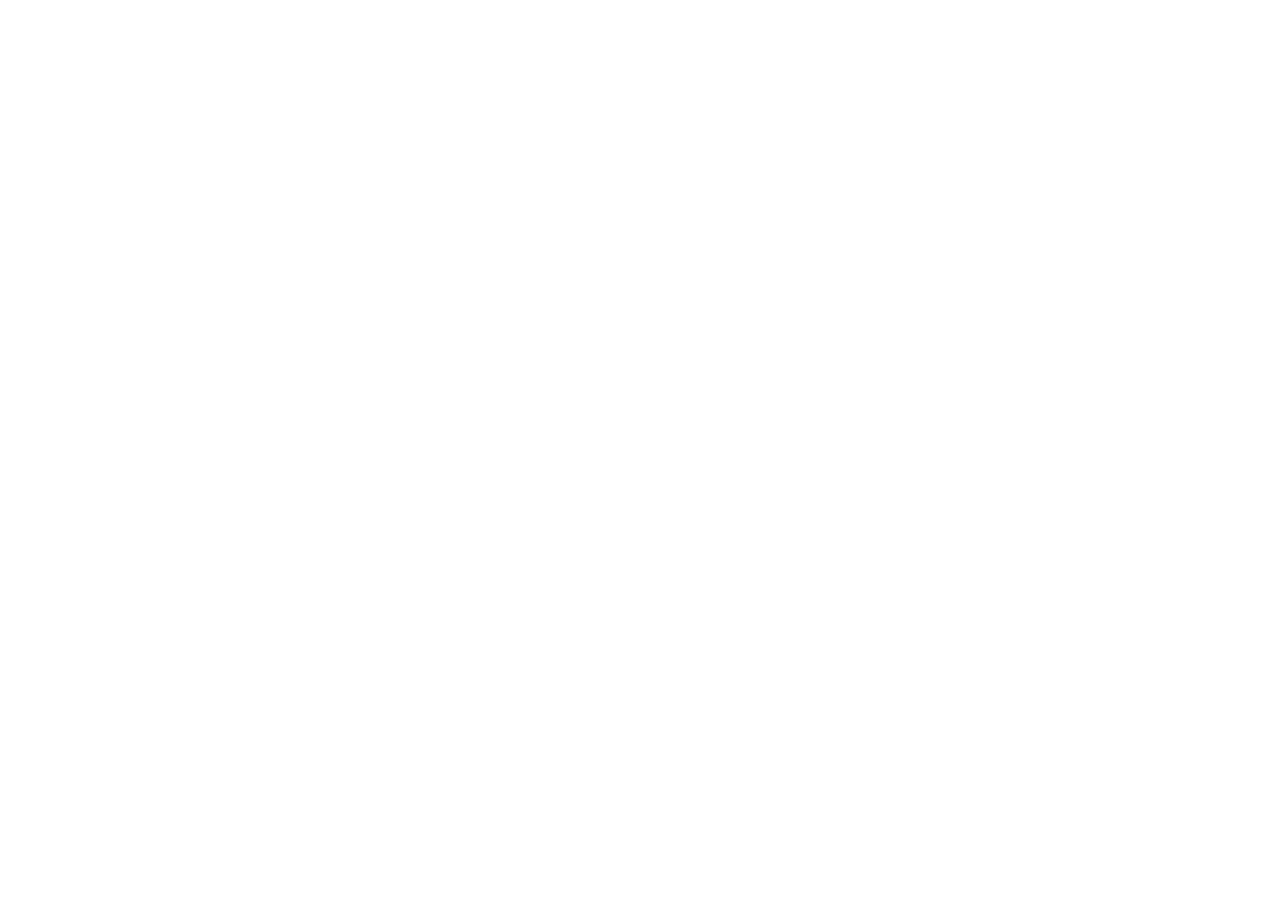
==== index.html @ 302c1d92 "esqueleto carpetas" ====
<!DOCTYPE html>
<html>
<head>
    <meta charset="utf-8" />
    <meta http-equiv="X-UA-Compatible" content="IE=edge">
    <title>Hoja de vida digital: Fernando Barahona</title>
    <meta name="viewport" content="width=device-width, initial-scale=1">
    <link rel="stylesheet" type="text/css" media="screen" href="CSS/index.css" />
</head>
<body>
    
</body>
</html>
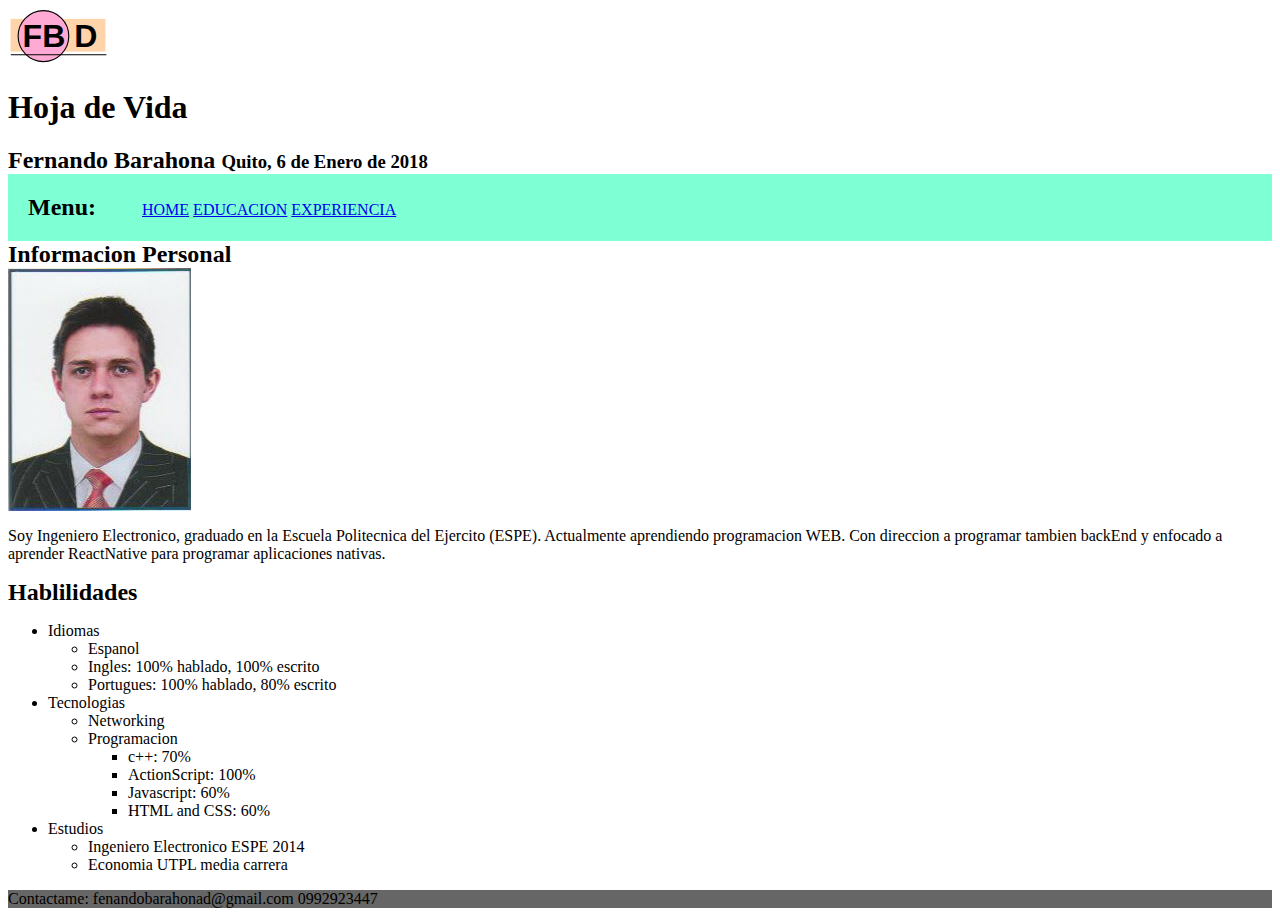
==== commit 97def6e7: "acabado index y logo a tamano correcto" ====
--- a/index.html
+++ b/index.html
@@ -8,6 +8,62 @@
     <link rel="stylesheet" type="text/css" media="screen" href="CSS/index.css" />
 </head>
 <body>
-    
+    <header>
+        <img id="logo" src="img/logo.svg" alt="Logo de la pagina" width="100">
+        <h1>Hoja de Vida</h1>
+        <h2>Fernando Barahona </h2><h3>Quito, 6 de Enero de 2018</h3>
+    </header>
+    <nav>
+        <h2>Menu: </h2>
+        <ul>
+            <li><a href="index.html">HOME</a></li>
+            <li><a href="HTML/educacion.html">EDUCACION</a></li>
+            <li><a href="HTML/experiencia.html">EXPERIENCIA</a></li>
+        </ul>
+    </nav>
+    <main>
+        <section id="informacion_Personal">
+            <h2>Informacion Personal</h2>
+            <img src="img/foto2.jpg" alt="foto de Fernando Barahona" style="display: block">
+            <p>
+                Soy Ingeniero Electronico, graduado en la Escuela Politecnica del 
+                Ejercito (ESPE). Actualmente aprendiendo programacion WEB. Con direccion
+                a programar tambien backEnd y enfocado a aprender ReactNative para 
+                programar aplicaciones nativas.
+            </p>
+            <h2>Hablilidades</h2>
+            <ul>
+                <li>Idiomas
+                    <ul>
+                        <li>Espanol</li>
+                        <li>Ingles: 100% hablado, 100% escrito</li>
+                        <li>Portugues: 100% hablado, 80% escrito</li>
+                    </ul>
+                </li>
+                <li>Tecnologias
+                    <ul>
+                        <li>Networking</li>
+                        <li>Programacion
+                            <ul>
+                                <li>c++: 70%</li>
+                                <li>ActionScript: 100%</li>
+                                <li>Javascript: 60%</li>
+                                <li>HTML and CSS: 60%</li>
+                            </ul>
+                        </li>
+                    </ul>
+                </li>
+                <li>Estudios
+                    <ul>
+                        <li>Ingeniero Electronico ESPE 2014</li>
+                        <li>Economia UTPL media carrera</li>
+                    </ul>
+                </li>
+            </ul>
+        </section>
+    </main>
+    <footer>
+        Contactame: fenandobarahonad@gmail.com 0992923447
+    </footer>
 </body>
 </html>--- a/CSS/index.css
+++ b/CSS/index.css
@@ -0,0 +1,14 @@
+h2, h3{
+    display: inline;
+}
+nav li, nav ul{
+    display: inline;
+    list-style: none;
+}
+nav{
+    background-color: aquamarine;   
+    padding: 20px;
+}
+footer{
+    background-color: #666666;
+}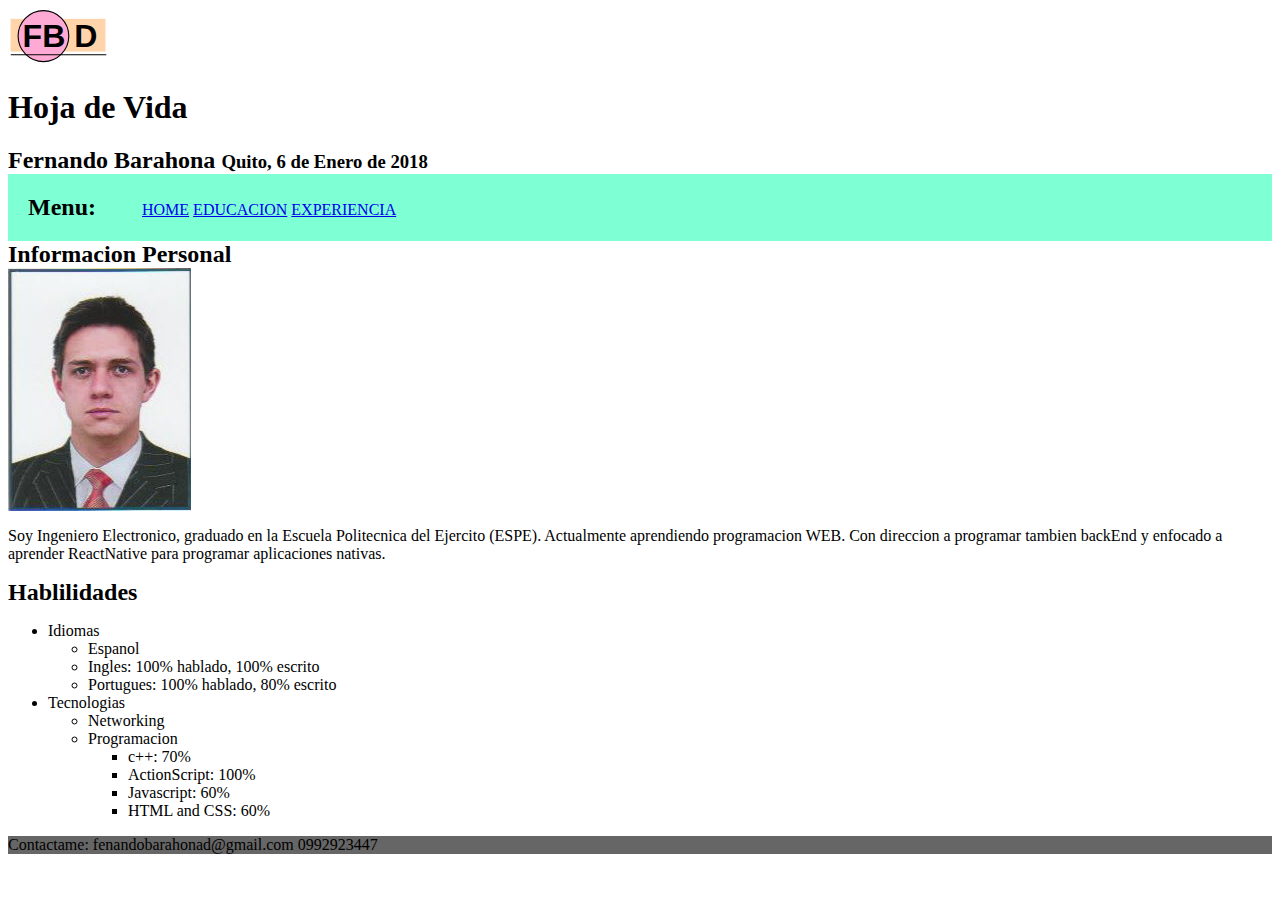
==== commit c17585dd: "pagina experiencia" ====
--- a/index.html
+++ b/index.html
@@ -53,12 +53,6 @@
                         </li>
                     </ul>
                 </li>
-                <li>Estudios
-                    <ul>
-                        <li>Ingeniero Electronico ESPE 2014</li>
-                        <li>Economia UTPL media carrera</li>
-                    </ul>
-                </li>
             </ul>
         </section>
     </main>
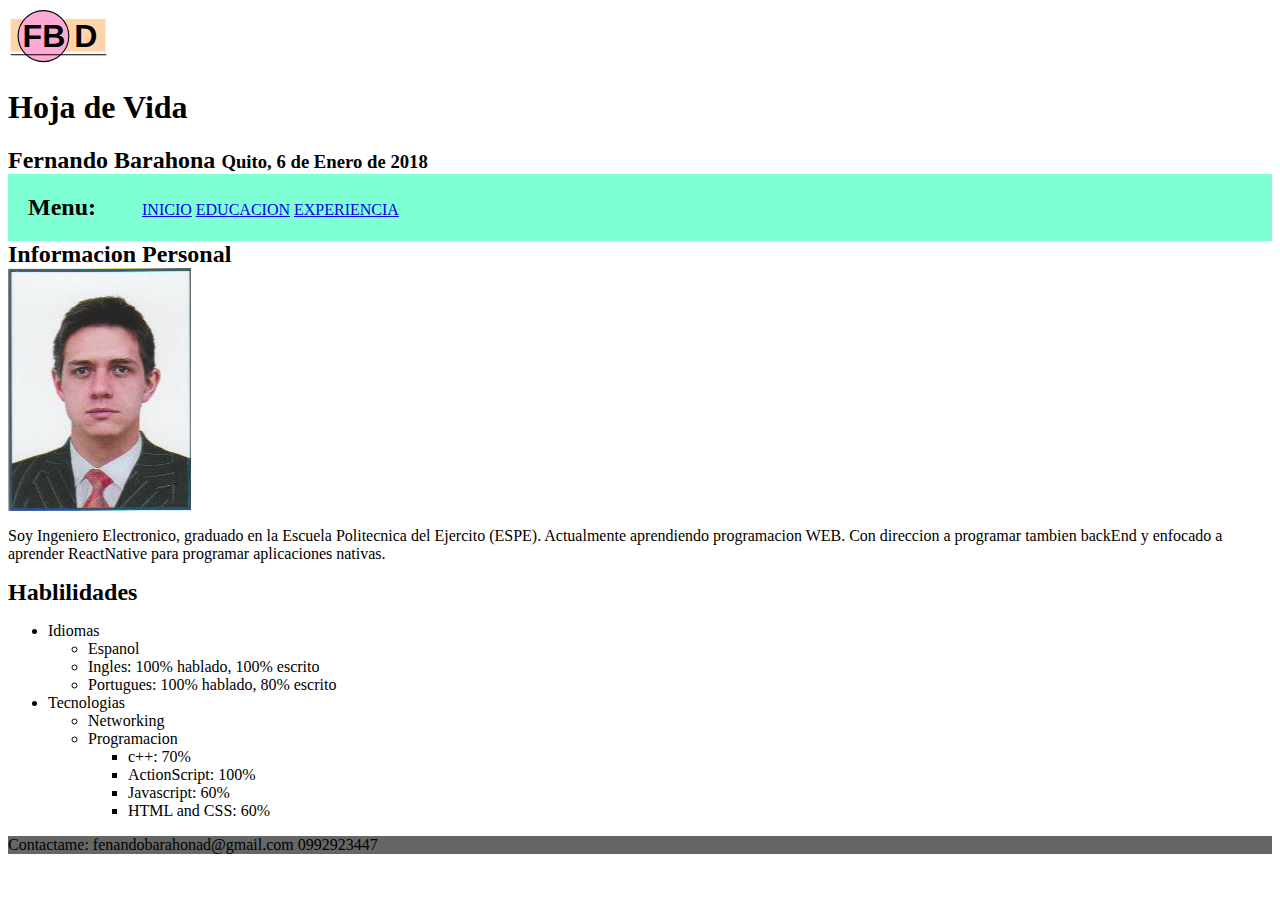
==== commit fd60774a: "cambios finales" ====
--- a/index.html
+++ b/index.html
@@ -11,12 +11,12 @@
     <header>
         <img id="logo" src="img/logo.svg" alt="Logo de la pagina" width="100">
         <h1>Hoja de Vida</h1>
-        <h2>Fernando Barahona </h2><h3>Quito, 6 de Enero de 2018</h3>
+        <h2>Fernando Barahona    </h2><h3>Quito, 6 de Enero de 2018</h3>
     </header>
     <nav>
         <h2>Menu: </h2>
         <ul>
-            <li><a href="index.html">HOME</a></li>
+            <li><a href="index.html">INICIO</a></li>
             <li><a href="HTML/educacion.html">EDUCACION</a></li>
             <li><a href="HTML/experiencia.html">EXPERIENCIA</a></li>
         </ul>
